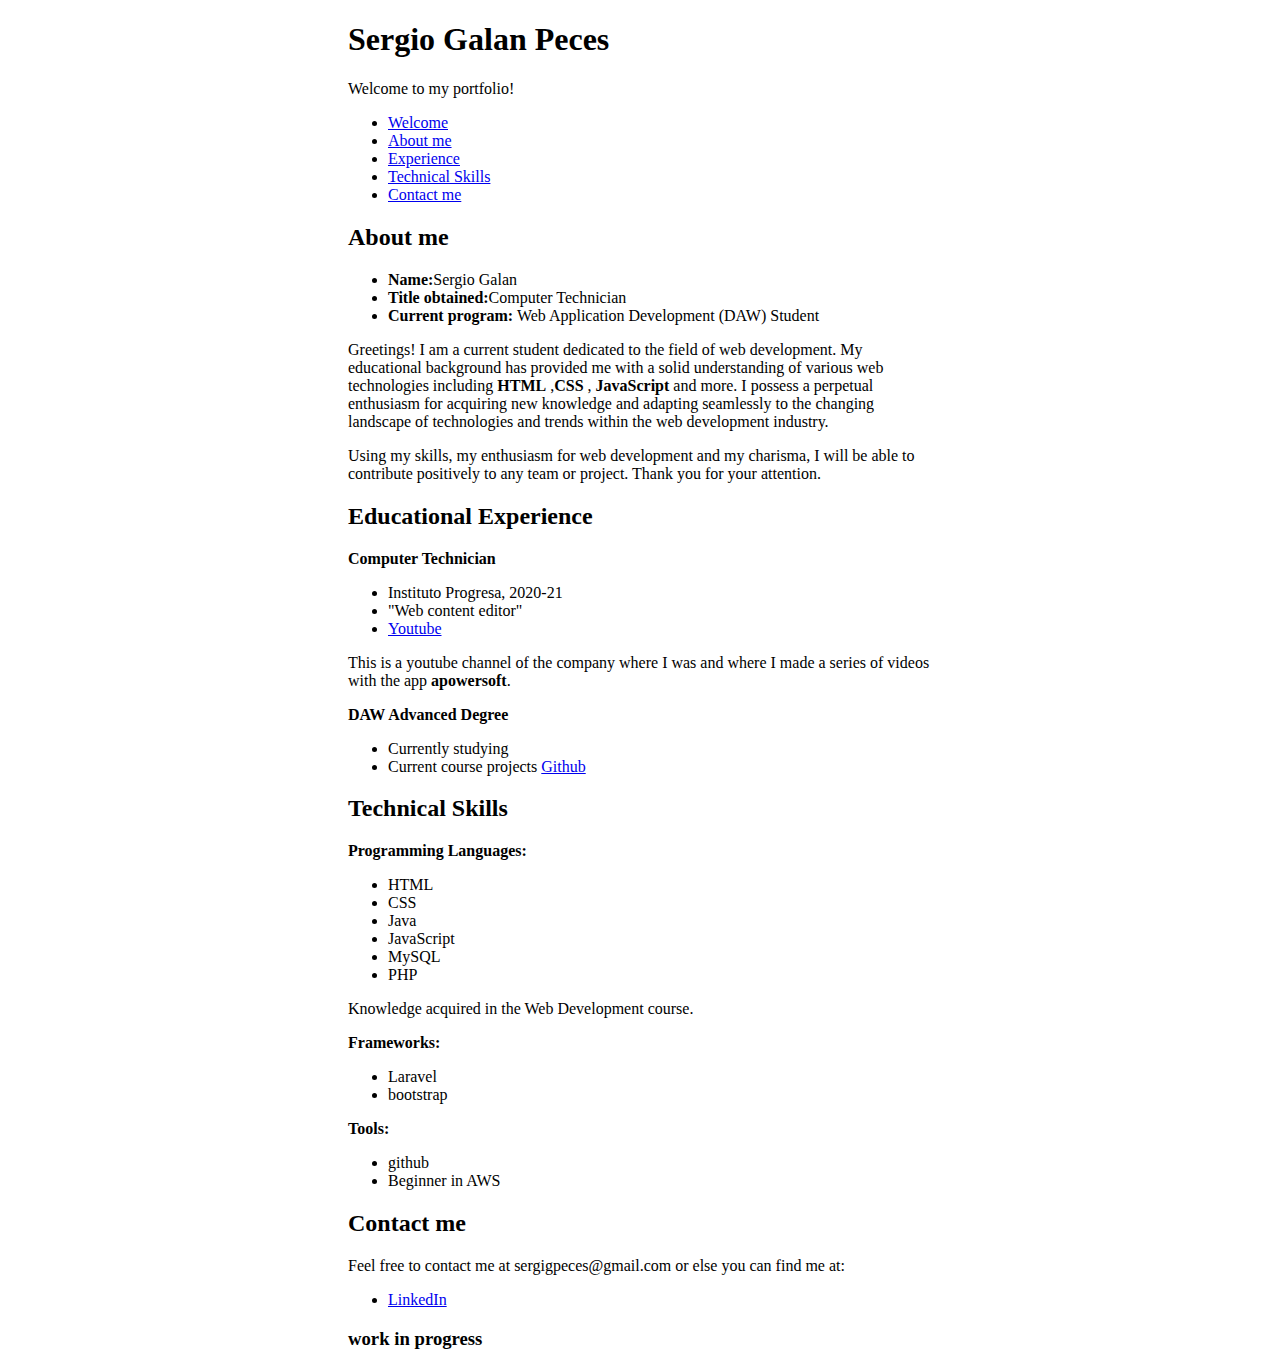
==== index.html @ 02c0c7f2 "Update and rename sgp_portfolio.html to index.html" ====
<!DOCTYPE html>
<html lang="en" style="max-width: 600px; margin: auto;">
<head>
  <meta charset="UTF-8">
  <meta name="viewport" content="width=device-width, initial-scale=1.0">
  <title>portfolioSergioGalan</title>
</head>
<body>
  <header>
    <h1>Sergio Galan Peces</h1>
    <p id="welcome">
      Welcome to my portfolio!
    </p>
    <nav>
      <ul>
        <li><a href="#welcome">Welcome</a></li>
        <li><a href="#about_me">About me</a></li>
        <li><a href="#experience">Experience</a></li>
        <li><a href="#skills">Technical Skills</a></li>
        <li><a href="#contact_me">Contact me</a></li>
      </ul>
    </nav>
  </header>
  <section id="about_me">
    <h2>About me</h2>
      <ul>
        <li><strong>Name:</strong>Sergio Galan</li>
        <li><strong>Title obtained:</strong>Computer Technician</li>
        <li><strong>Current program:</strong>
          Web Application Development (DAW) Student</li>
     </ul>
    <p>
      Greetings! I am a current student dedicated to the field of web 
      development. My educational background has provided me with a solid 
      understanding of various web technologies including <strong>HTML</strong>
      ,<strong>CSS</strong> , <strong>JavaScript</strong> and more. I possess a perpetual 
      enthusiasm for acquiring new knowledge and adapting seamlessly to the 
      changing landscape of technologies and trends within the web development
       industry.
    </p>
    <p>
      Using my skills, my enthusiasm for web development and my charisma, I 
      will be able to contribute positively to any team or project. Thank you
      for your attention.
    </p>
  </section>
  <section id="experience">
    <h2>Educational Experience</h2>
    <p><strong>Computer Technician</strong></p>
    <ul>
      <li>Instituto Progresa, 2020-21</li>
      <li>"Web content editor"</li>
      <li>
        <a href="https://www.youtube.com/@beepvip6749/">
          Youtube
        </a>
      </li>
    </ul>
    <p>
      This is a youtube channel of the company where
      I was and where I made a series of videos with the app
      <strong>apowersoft</strong>.
    </p>
    <p><strong>DAW Advanced Degree</strong></p>
    <ul>
      <li>Currently studying</li>
      <li>Current course projects
        <a href="https://github.com/Sergigpec?tab=repositories">Github</a>
      </li>
    </ul>
  </section>
  <section id="skills">
    <h2>Technical Skills</h2>
    <p><strong>Programming Languages:</strong></p>
    <ul>
      <li>HTML</li>
      <li>CSS</li>
      <li>Java</li>
      <li>JavaScript</li>
      <li>MySQL</li>
      <li>PHP</li>
    </ul>
    <p>Knowledge acquired in the Web Development course.</p>
    <p><strong>Frameworks:</strong></p>
    <ul>
      <li>Laravel</li>
      <li>bootstrap</li>
    </ul>
    <p><strong>Tools:</strong></p>
    <ul>
      <li>github</li>
      <li>Beginner in AWS</li>
    </ul>
  </section>
  <footer>
    <section id="contact_me">
      <h2>Contact me</h2>
      <p>
        Feel free to contact me at
        sergigpeces@gmail.com or else you can find me at:
      </p>
      <ul>
        <li>
          <a href="https://www.linkedin.com/in/sergio-galán-peces-9466ab293/">
            LinkedIn
          </a>
        </li>
      </ul>
    </section>
    <h3>work in progress</h3>
  </footer>
</body>
</html>
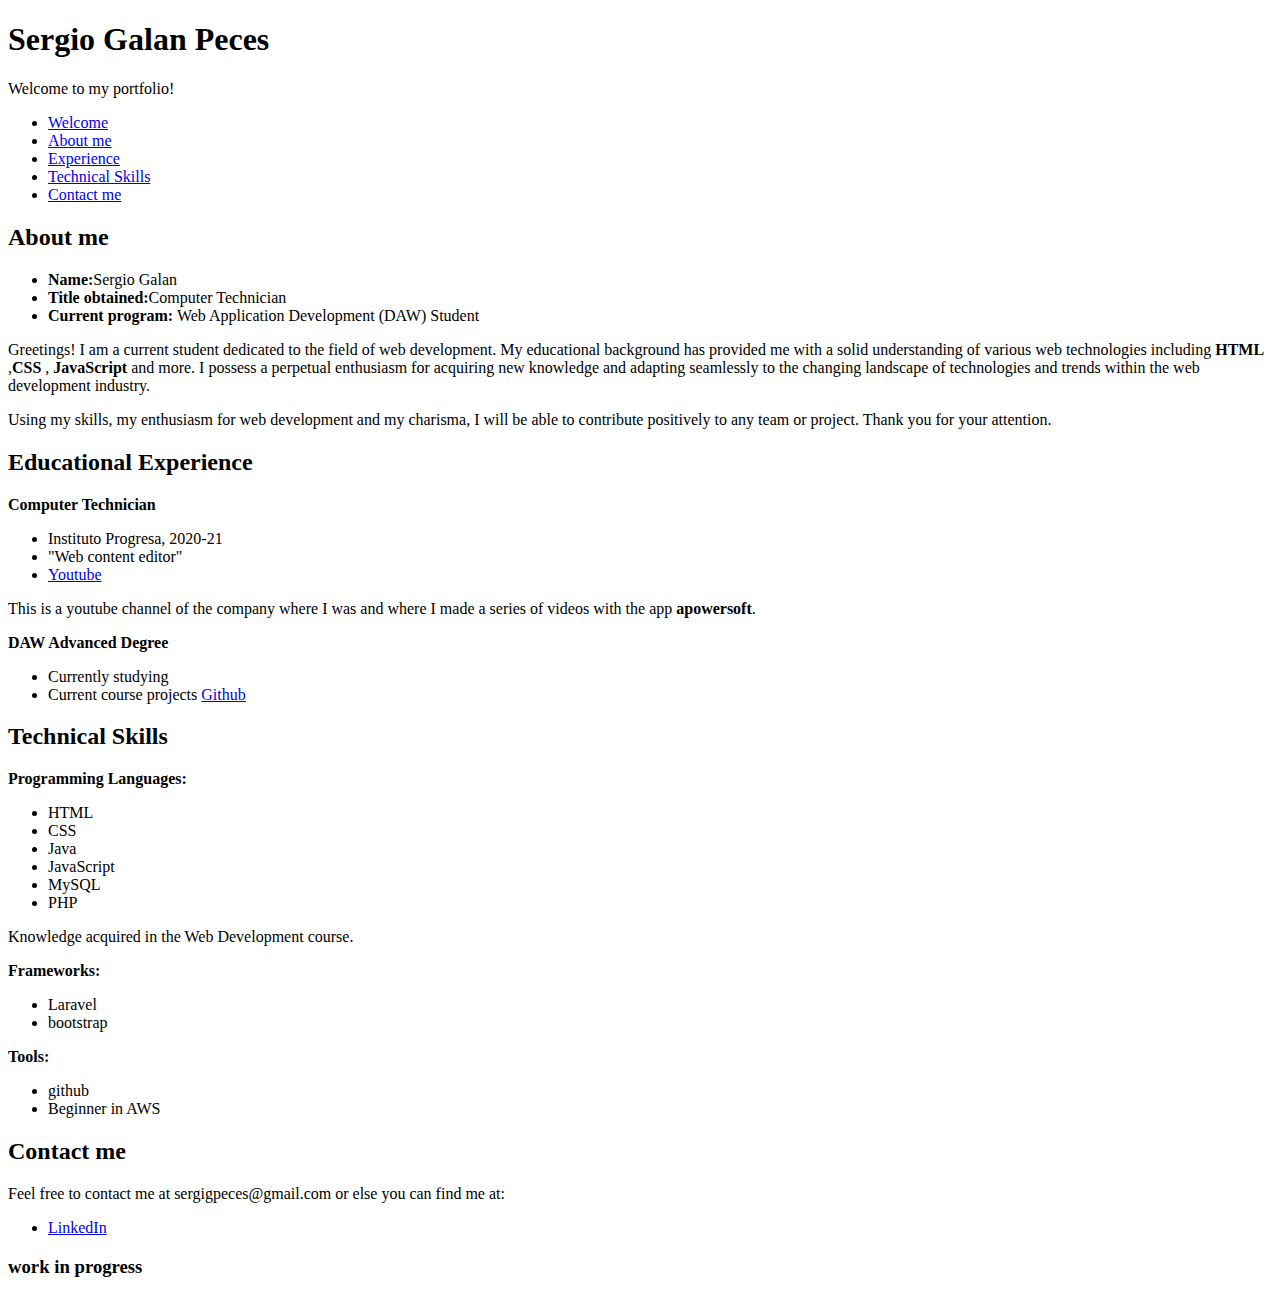
==== commit 297b91cd: "Update index.html" ====
--- a/index.html
+++ b/index.html
@@ -1,9 +1,14 @@
 <!DOCTYPE html>
-<html lang="en" style="max-width: 600px; margin: auto;">
+<html lang="en">
 <head>
   <meta charset="UTF-8">
   <meta name="viewport" content="width=device-width, initial-scale=1.0">
+  <meta name="author" content="Sergio Galán">
   <title>portfolioSergioGalan</title>
+  <style>
+    max-width: 600px;
+    margin: auto;
+  </style>
 </head>
 <body>
   <header>
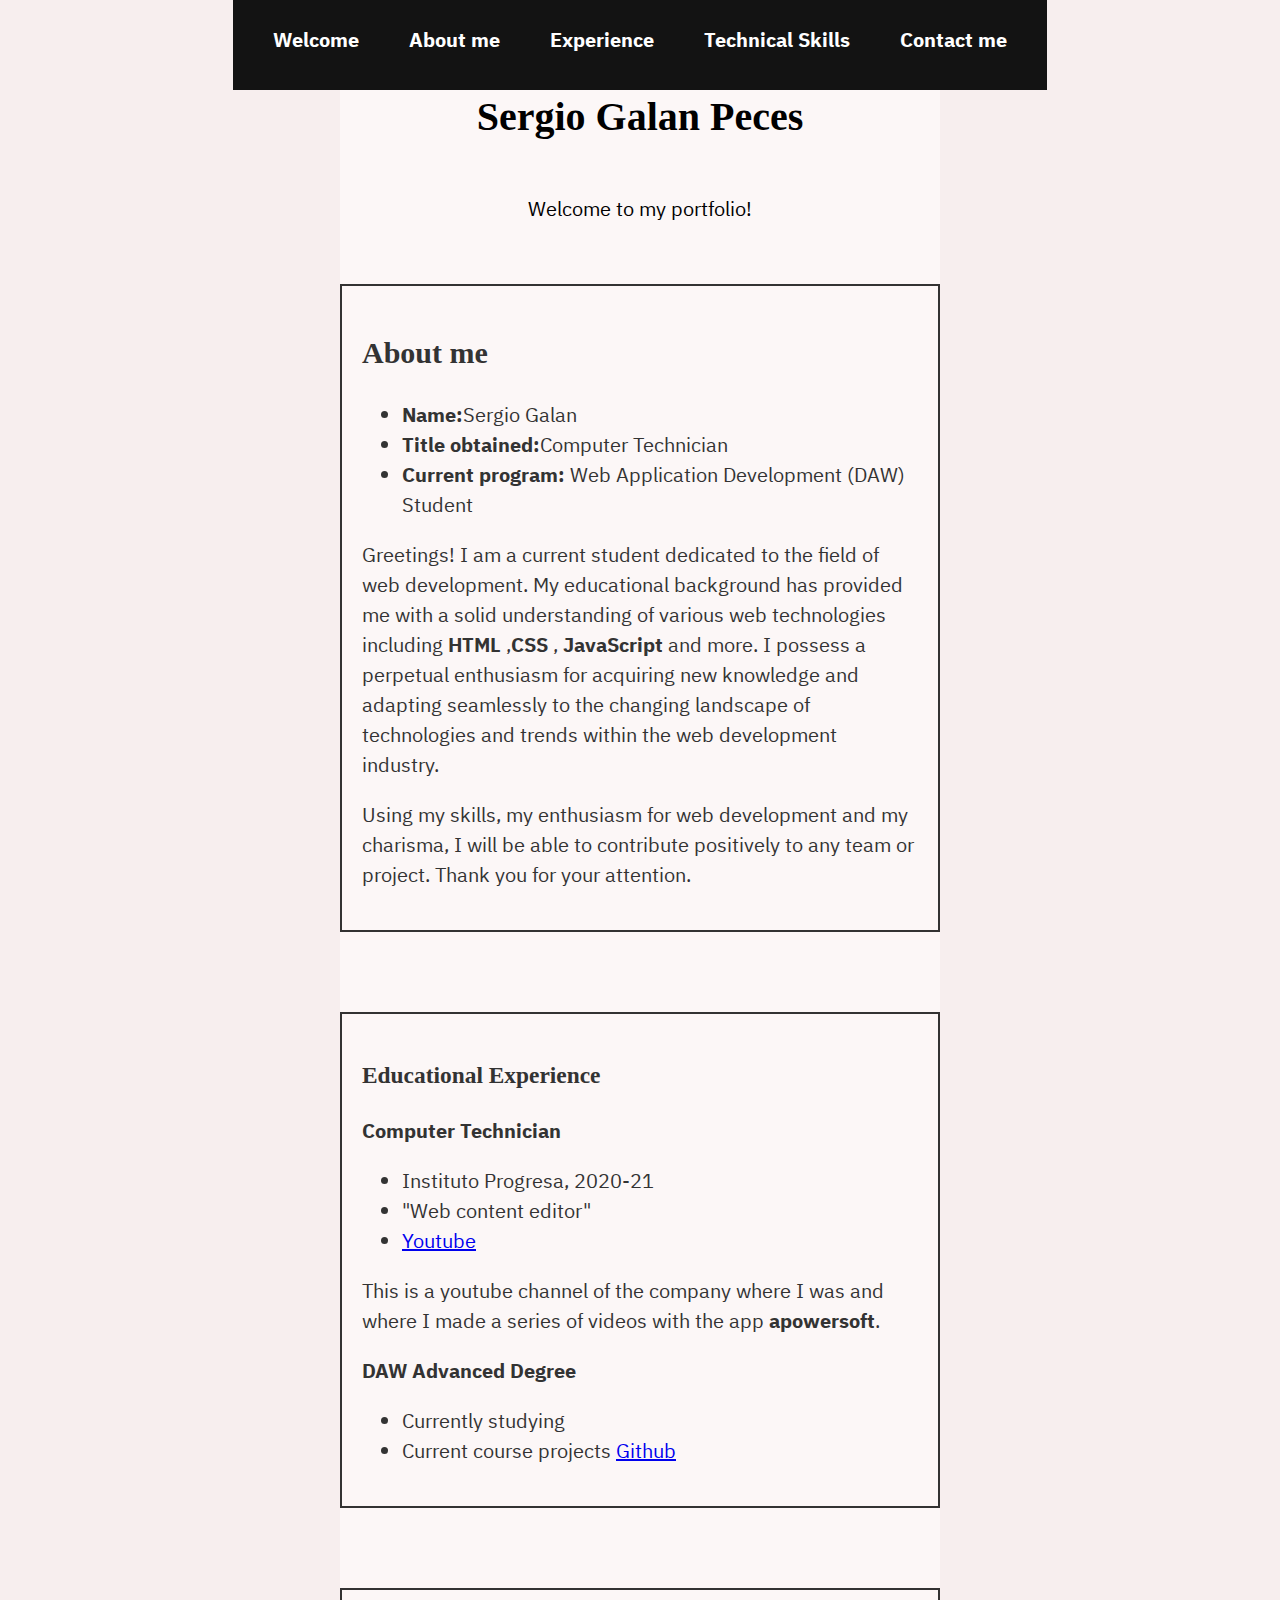
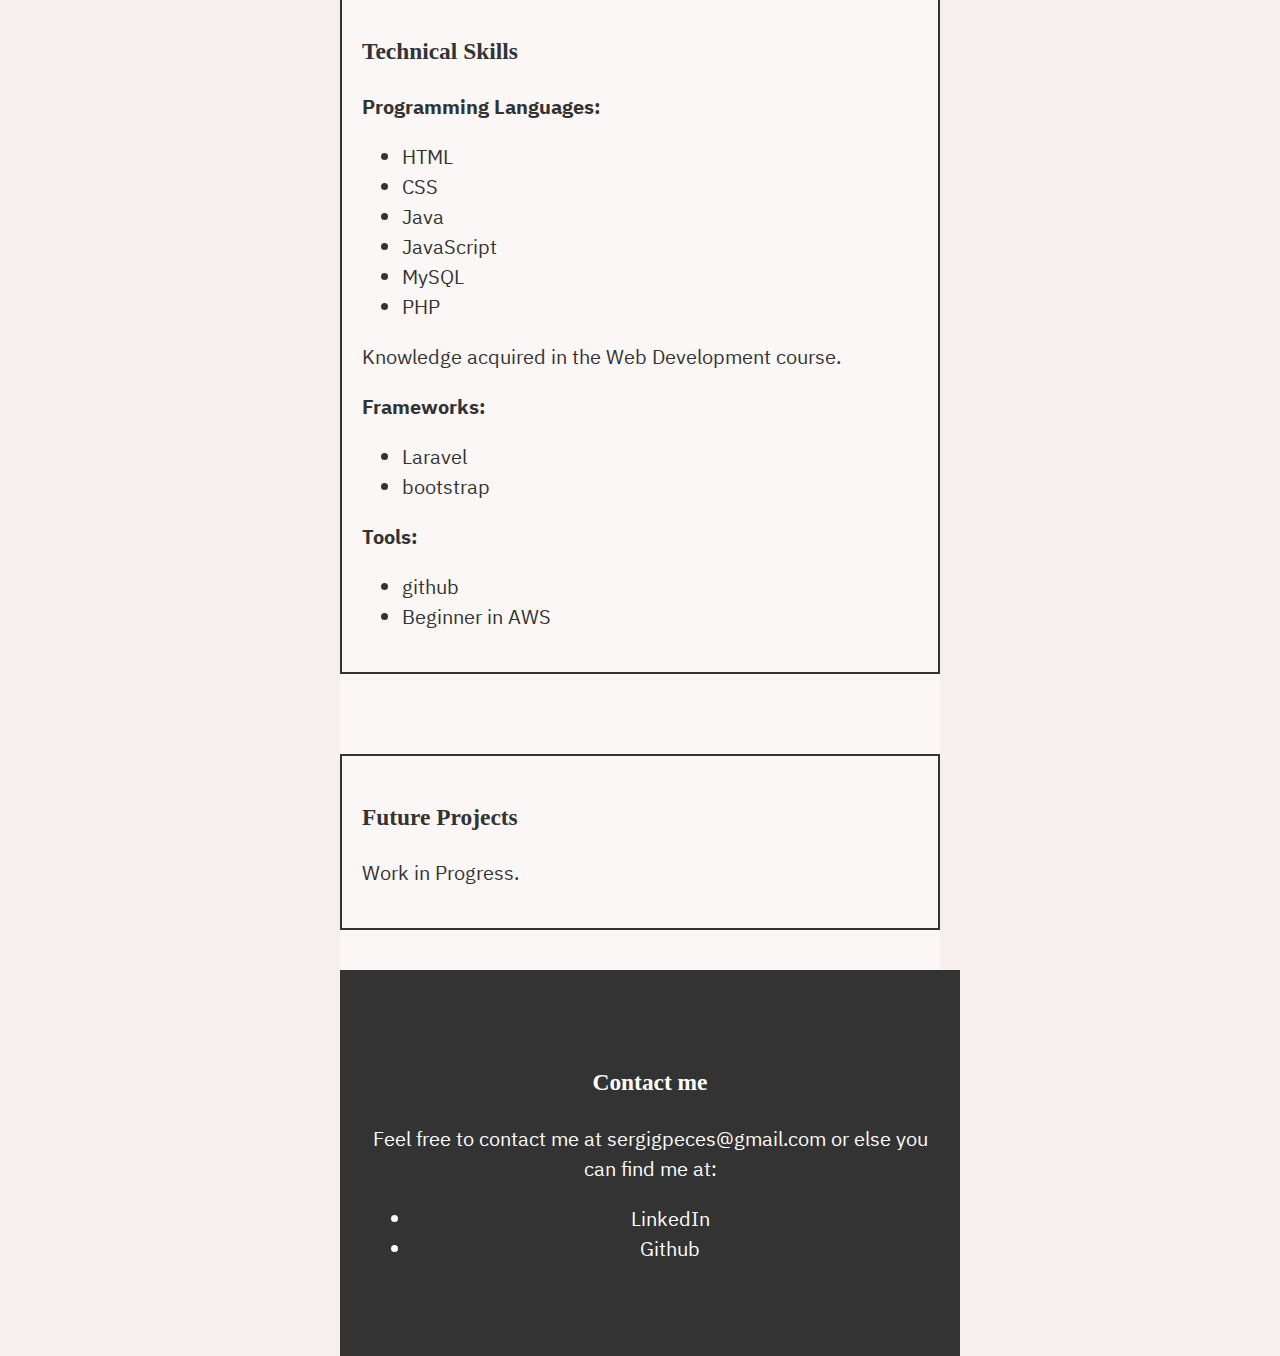
==== commit 11732706: "Add files via upload" ====
--- a/index.html
+++ b/index.html
@@ -1,21 +1,13 @@
 <!DOCTYPE html>
-<html lang="en">
+<html lang="en" style="max-width: 600px; margin: auto;">
 <head>
   <meta charset="UTF-8">
   <meta name="viewport" content="width=device-width, initial-scale=1.0">
-  <meta name="author" content="Sergio Galán">
   <title>portfolioSergioGalan</title>
-  <style>
-    max-width: 600px;
-    margin: auto;
-  </style>
+  <link rel="stylesheet" href="styles/style.css" />
 </head>
 <body>
   <header>
-    <h1>Sergio Galan Peces</h1>
-    <p id="welcome">
-      Welcome to my portfolio!
-    </p>
     <nav>
       <ul>
         <li><a href="#welcome">Welcome</a></li>
@@ -25,6 +17,10 @@
         <li><a href="#contact_me">Contact me</a></li>
       </ul>
     </nav>
+    <h1 id="welcome">Sergio Galan Peces</h1>
+    <p>
+      Welcome to my portfolio!
+    </p>
   </header>
   <section id="about_me">
     <h2>About me</h2>
@@ -50,7 +46,7 @@
     </p>
   </section>
   <section id="experience">
-    <h2>Educational Experience</h2>
+    <h3>Educational Experience</h3>
     <p><strong>Computer Technician</strong></p>
     <ul>
       <li>Instituto Progresa, 2020-21</li>
@@ -75,7 +71,7 @@
     </ul>
   </section>
   <section id="skills">
-    <h2>Technical Skills</h2>
+    <h3>Technical Skills</h3>
     <p><strong>Programming Languages:</strong></p>
     <ul>
       <li>HTML</li>
@@ -97,9 +93,13 @@
       <li>Beginner in AWS</li>
     </ul>
   </section>
+  <section id="Projects">
+    <h3>Future Projects</h3>
+    <p>Work in Progress.</p>
+  </section>
   <footer>
     <section id="contact_me">
-      <h2>Contact me</h2>
+      <h3>Contact me</h3>
       <p>
         Feel free to contact me at
         sergigpeces@gmail.com or else you can find me at:
@@ -110,9 +110,13 @@
             LinkedIn
           </a>
         </li>
+        <li>
+          <a href="https://github.com/Sergigpec/Sergigpec.github.io">
+            Github
+          </a>
+        </li>
       </ul>
     </section>
-    <h3>work in progress</h3>
   </footer>
 </body>
-</html>
+</html>--- a/styles/style.css
+++ b/styles/style.css
@@ -0,0 +1,118 @@
+@import '../Fonts/fonts.css';
+
+html {
+    background-color: rgb(247, 238, 238);
+    font-family: 'IBM Plex Sans', sans-serif;
+    font-size: 20px;
+    line-height: 1.5;
+    box-sizing: border-box;
+    margin: 0;
+    padding: 0;
+
+}
+
+h1, h2, h3 {
+    font-family: 'IBM Plex Serif', serif;
+}
+
+body {
+    margin: 0;
+    padding: 0;
+    display: flex;
+    flex-direction: column;
+    background-color: #fcf7f7;
+    color: #333;
+}
+
+header {
+    color: #000000;
+    padding-top: 60px;
+    text-align: center;
+    display: flex;
+    flex-direction: column;
+    align-items: center;
+}
+
+nav {
+    
+    background-color: #131313;
+    padding: 15px;
+    top: 0;
+    width: auto;
+    height: 60px;
+    position: fixed;
+    display: flex;
+    justify-content: space-between;
+    align-items: center;
+
+}
+
+nav a {
+    margin: 0 10px;
+}
+nav a:hover {
+    color: #b700ff; 
+}
+
+nav ul {
+
+    list-style: none;
+    padding: 0;
+    width: auto;
+    display: flex;
+    margin: 0;
+
+}
+
+nav li {
+    display: inline;
+    margin-bottom: 10px;
+    
+}
+
+nav a {
+    color: #fff;
+    text-decoration: none;
+    font-weight: bold;
+    margin: 0 15px;
+    padding: 10px;
+    display: block;
+}
+
+section {
+    margin: 40px 0;
+    border: 2px solid #333;
+    padding: 20px;
+    box-sizing: border-box;
+    vertical-align: top;
+
+}
+
+footer {
+    background-color: #333;
+    color: #fff;
+    padding: 10px;
+    text-align: center;
+    width: 100%;
+
+}
+
+footer a {
+    color: #fff;
+    text-decoration: none;
+}
+
+
+@media only screen and (max-width: 600px) {
+    
+    body {
+      font-size: 15px; 
+    }
+    nav {
+        width: auto;
+    }
+    nav ul {
+        flex-direction: row; 
+        align-items: center; 
+    }
+}